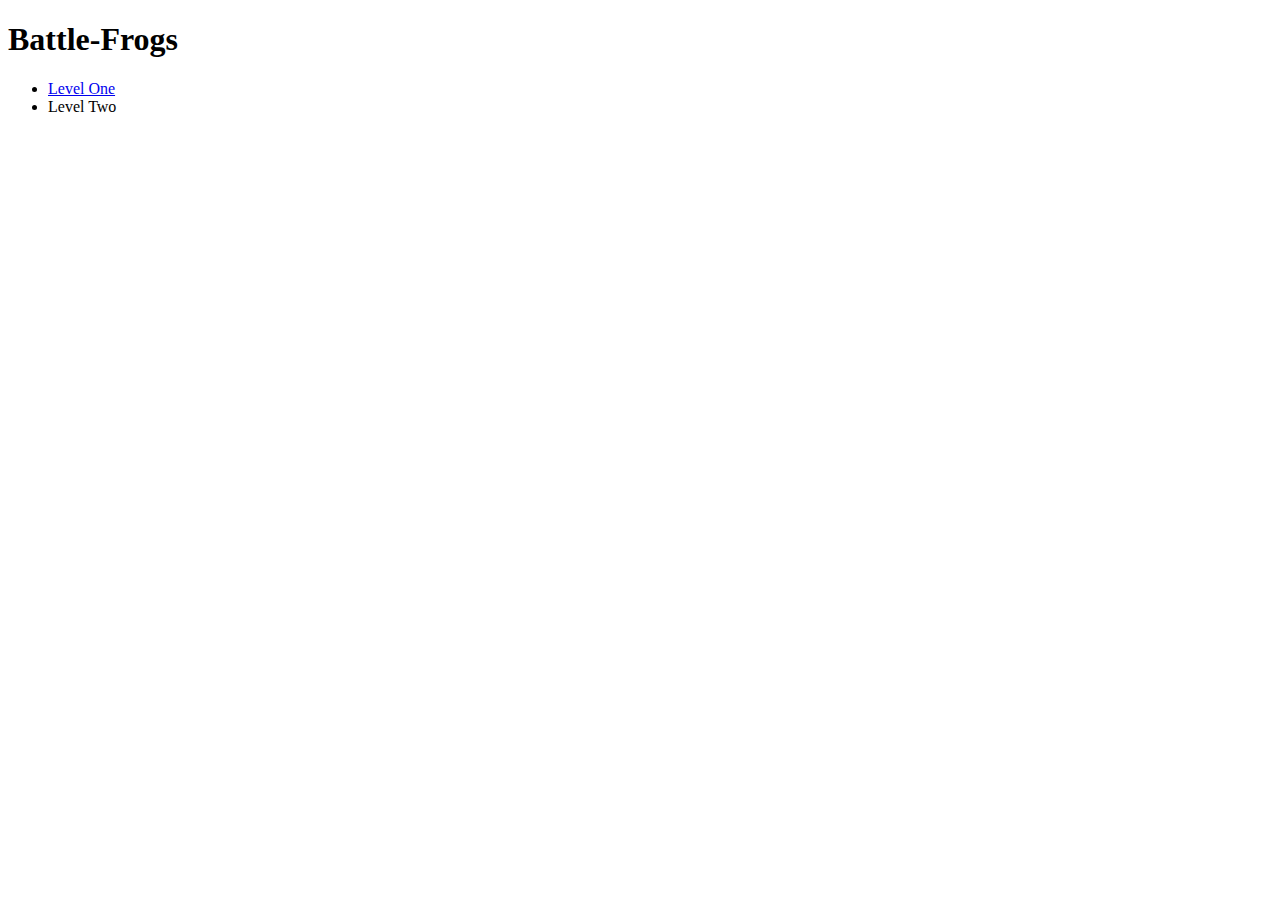
==== index.html @ 092aff97 "properly linked files together" ====
<!DOCTYPE html>
<html lang="en">
<head>
    <meta charset="UTF-8">
    <meta http-equiv="X-UA-Compatible" content="IE=edge">
    <meta name="viewport" content="width=device-width, initial-scale=1.0">
    <link rel="stylesheet" href="style.css">
    <script src="script.js" defer></script>
    <title>Battle-Frogs</title>
</head>
<body>
    <h1>Battle-Frogs</h1>
    <ul>
        <li><a href="levelone.html">Level One</a></li>
        <li><a>Level Two</a></li>
    </ul>
</body>
</html>
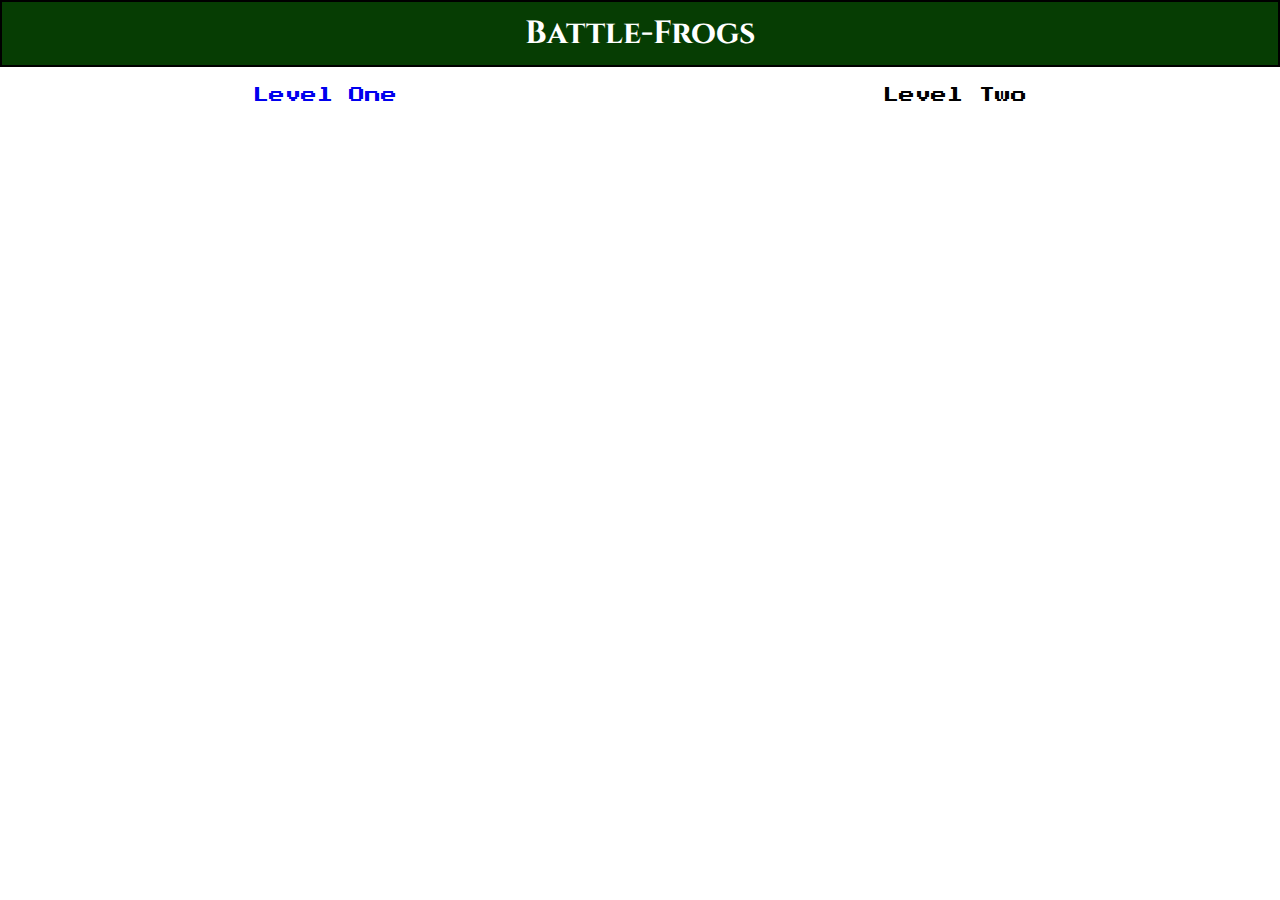
==== commit d42ba9a3: "finally added some styling and css to the index html aka the level selector that matches the levelon" ====
--- a/index.html
+++ b/index.html
@@ -5,11 +5,17 @@
     <meta http-equiv="X-UA-Compatible" content="IE=edge">
     <meta name="viewport" content="width=device-width, initial-scale=1.0">
     <link rel="stylesheet" href="style.css">
+    <link rel="preconnect" href="https://fonts.googleapis.com">
+    <link rel="preconnect" href="https://fonts.gstatic.com" crossorigin>
+    <link href="https://fonts.googleapis.com/css2?family=Cinzel:wght@500&display=swap" rel="stylesheet">
+    <link rel="preconnect" href="https://fonts.googleapis.com">
+    <link rel="preconnect" href="https://fonts.gstatic.com" crossorigin>
+    <link href="https://fonts.googleapis.com/css2?family=Press+Start+2P&display=swap" rel="stylesheet">
     <script src="script.js" defer></script>
     <title>Battle-Frogs</title>
 </head>
 <body>
-    <h1>Battle-Frogs</h1>
+    <h1 class="title">Battle-Frogs</h1>
     <ul>
         <li><a href="levelone.html">Level One</a></li>
         <li><a>Level Two</a></li>
--- a/style.css
+++ b/style.css
@@ -0,0 +1,37 @@
+body, header{
+    margin: 0;
+}
+
+.title{
+    display:flex;
+    justify-content: center;
+    font-family: 'Cinzel', serif;
+    background-color: rgb(6, 61, 3);
+    margin: 0;
+    padding: 10px;
+    color: white;
+    border: 2px solid black
+}
+
+ul{
+    display: flex;
+    list-style: none;
+    justify-content: space-around;
+    font-family: 'Press Start 2P', cursive;
+    margin: 10px 0;
+    padding: 10px;
+    
+}
+
+a{
+    text-decoration: none;
+}
+
+a:hover{
+    text-decoration: underline;
+}
+
+a:visited{
+    color: inherit
+}
+
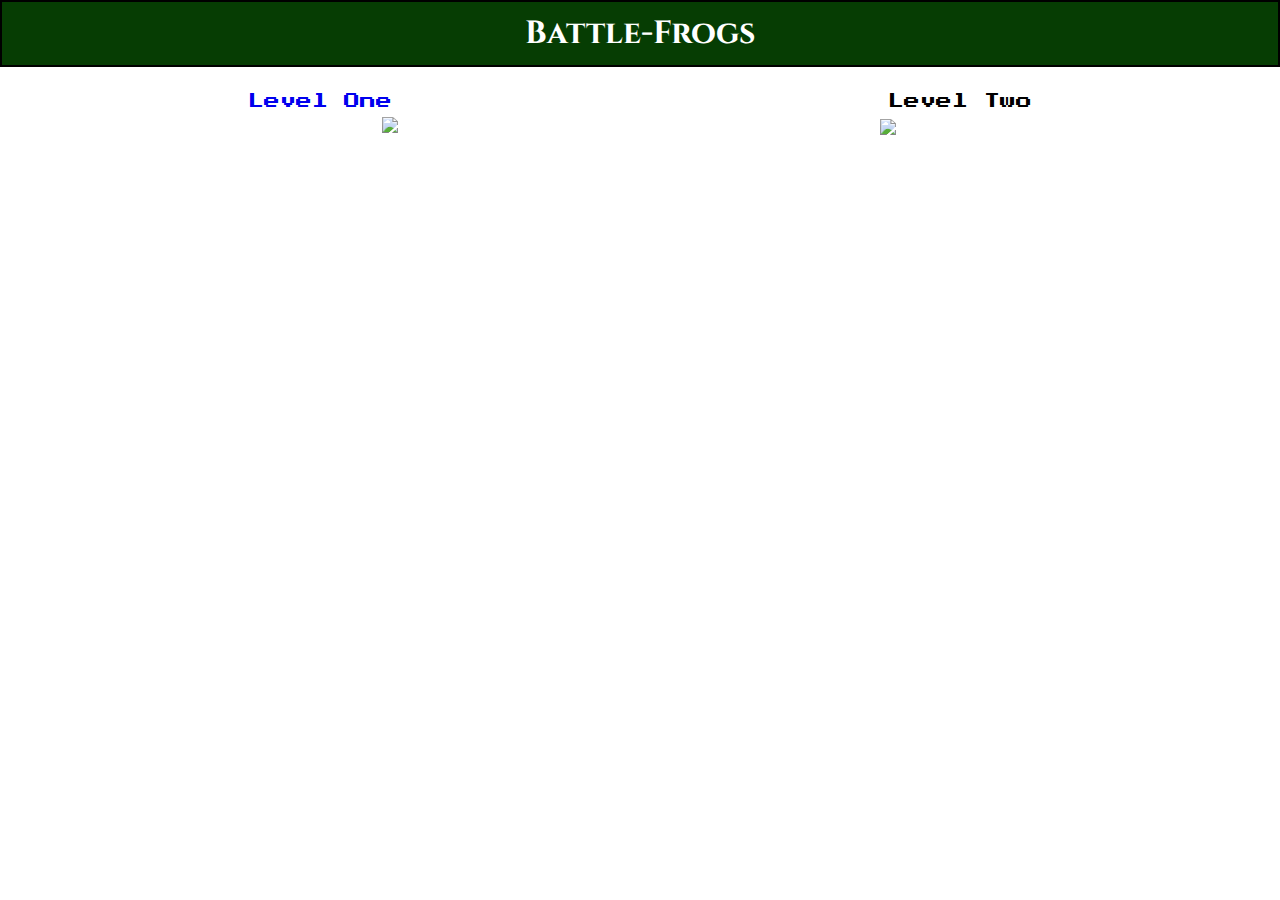
==== commit 590b93e8: "added a grid to the level selector aka index html, added some photos for the levels" ====
--- a/index.html
+++ b/index.html
@@ -16,9 +16,11 @@
 </head>
 <body>
     <h1 class="title">Battle-Frogs</h1>
-    <ul>
-        <li><a href="levelone.html">Level One</a></li>
-        <li><a>Level Two</a></li>
-    </ul>
+    <div class="container">
+        <p class="levelone"><a href="levelone.html">Level One</a></p>
+        <p class="leveltwo"><a>Level Two</a></p>
+        <a class="levelone" href="levelone.html"><img class="levelone" src="https://images.unsplash.com/photo-1584282479918-1ea22427dc0f?ixlib=rb-4.0.3&ixid=MnwxMjA3fDB8MHxwaG90by1wYWdlfHx8fGVufDB8fHx8&auto=format&fit=crop&w=2670&q=80"></a>
+        <img class="leveltwo" src="https://images.unsplash.com/photo-1601027847350-0285867c31f7?ixlib=rb-4.0.3&ixid=MnwxMjA3fDB8MHxwaG90by1wYWdlfHx8fGVufDB8fHx8&auto=format&fit=crop&w=2574&q=80">
+    </div>
 </body>
 </html>--- a/style.css
+++ b/style.css
@@ -13,25 +13,59 @@
     border: 2px solid black
 }
 
-ul{
-    display: flex;
-    list-style: none;
-    justify-content: space-around;
-    font-family: 'Press Start 2P', cursive;
-    margin: 10px 0;
-    padding: 10px;
-    
+
+p{
+    font-family: 'Press Start 2P', cursive; 
+}
+
+.container{
+    display: grid;
+    grid-template-columns: repeat(2, 1fr);
+    grid-template-rows: 1fr;
+    justify-items: center;
+    align-content: start;
+    margin: 10px auto;
+    width: 100%;
+    height: 100%;
+}
+
+img.levelone{
+    grid-row: 1;
+    grid-column: 1;
+    align-self: end;
+    width: 70%;
+    margin: 40px auto;
+}
+
+img.leveltwo{
+    grid-row: 1;
+    grid-column: 2;
+    width: 25%;
+    align-self: center;
+}
+
+p.levelone{
+    grid-row: 1;
+    grid-column: 1;
+    align-self: start;
+}
+
+p.leveltwo{
+    grid-row: 1;
+    grid-column: 2;
+    align-self: start;
 }
 
 a{
     text-decoration: none;
 }
 
-a:hover{
-    text-decoration: underline;
-}
-
 a:visited{
     color: inherit
 }
 
+a.levelone{
+    grid-row: 1;
+    grid-column: 1;
+    padding-left: 22%;
+}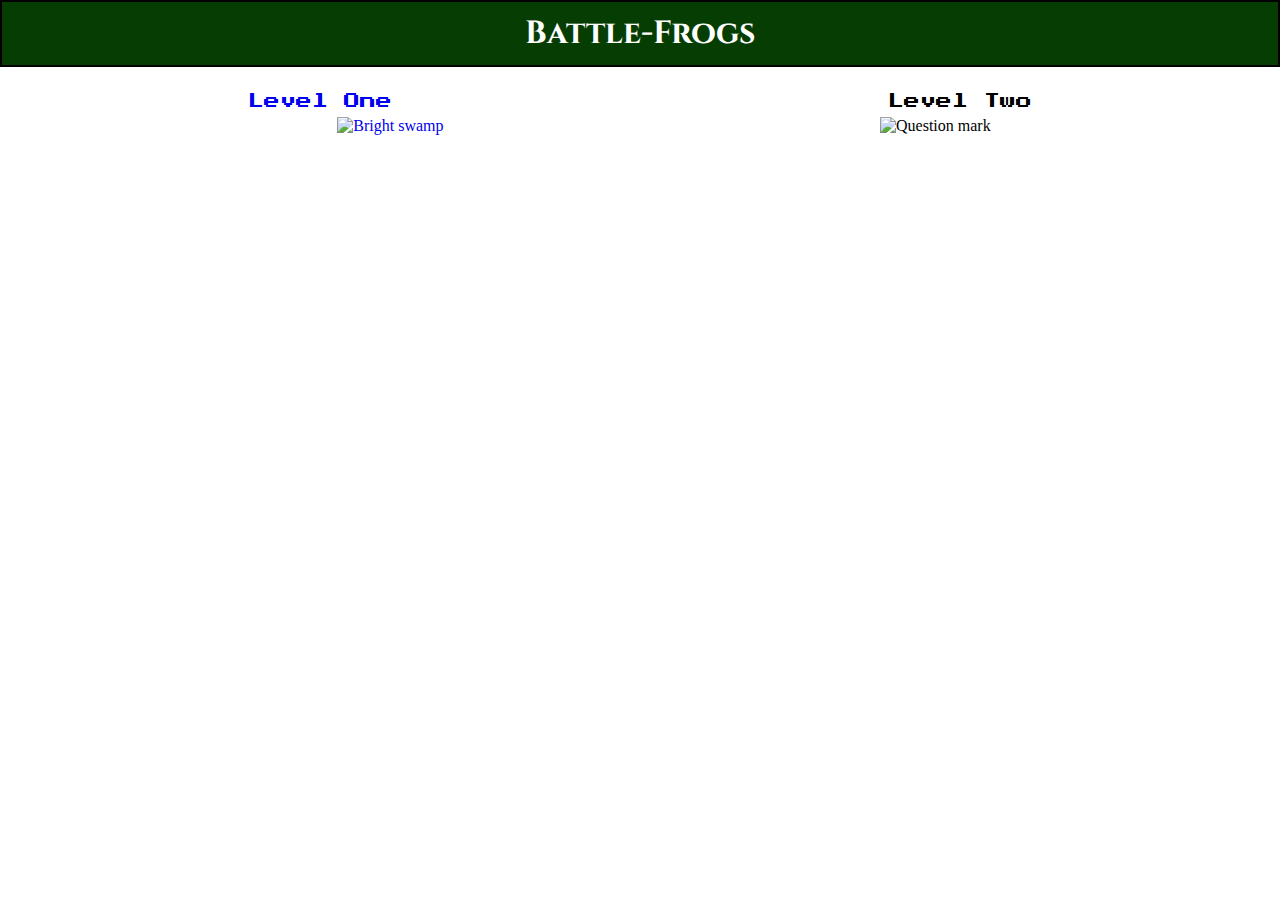
==== commit e193c5b6: "added alt text to images" ====
--- a/index.html
+++ b/index.html
@@ -19,8 +19,8 @@
     <div class="container">
         <p class="levelone"><a href="levelone.html">Level One</a></p>
         <p class="leveltwo"><a>Level Two</a></p>
-        <a class="levelone" href="levelone.html"><img class="levelone" src="https://images.unsplash.com/photo-1584282479918-1ea22427dc0f?ixlib=rb-4.0.3&ixid=MnwxMjA3fDB8MHxwaG90by1wYWdlfHx8fGVufDB8fHx8&auto=format&fit=crop&w=2670&q=80"></a>
-        <img class="leveltwo" src="https://images.unsplash.com/photo-1601027847350-0285867c31f7?ixlib=rb-4.0.3&ixid=MnwxMjA3fDB8MHxwaG90by1wYWdlfHx8fGVufDB8fHx8&auto=format&fit=crop&w=2574&q=80">
+        <a class="levelone" href="levelone.html"><img alt="Bright swamp" class="levelone" src="https://images.unsplash.com/photo-1584282479918-1ea22427dc0f?ixlib=rb-4.0.3&ixid=MnwxMjA3fDB8MHxwaG90by1wYWdlfHx8fGVufDB8fHx8&auto=format&fit=crop&w=2670&q=80"></a>
+        <img alt="Question mark" class="leveltwo" src="https://images.unsplash.com/photo-1601027847350-0285867c31f7?ixlib=rb-4.0.3&ixid=MnwxMjA3fDB8MHxwaG90by1wYWdlfHx8fGVufDB8fHx8&auto=format&fit=crop&w=2574&q=80">
     </div>
 </body>
 </html>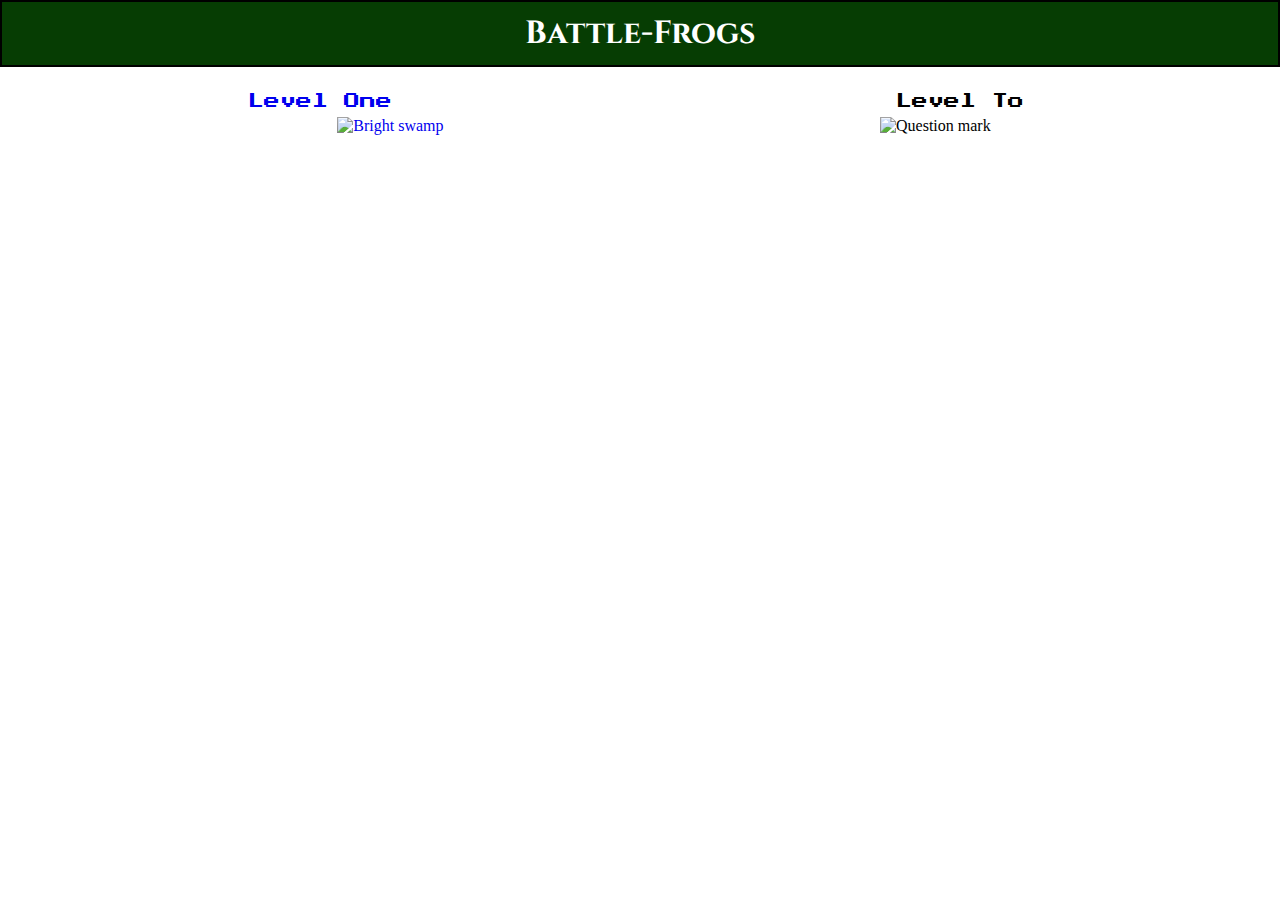
==== commit 88718e76: "testing surge" ====
--- a/index.html
+++ b/index.html
@@ -1,5 +1,6 @@
 <!DOCTYPE html>
 <html lang="en">
+
 <head>
     <meta charset="UTF-8">
     <meta http-equiv="X-UA-Compatible" content="IE=edge">
@@ -14,13 +15,19 @@
     <script src="script.js" defer></script>
     <title>Battle-Frogs</title>
 </head>
+
 <body>
     <h1 class="title">Battle-Frogs</h1>
     <div class="container">
         <p class="levelone"><a href="levelone.html">Level One</a></p>
-        <p class="leveltwo"><a>Level Two</a></p>
-        <a class="levelone" href="levelone.html"><img alt="Bright swamp" class="levelone" src="https://images.unsplash.com/photo-1584282479918-1ea22427dc0f?ixlib=rb-4.0.3&ixid=MnwxMjA3fDB8MHxwaG90by1wYWdlfHx8fGVufDB8fHx8&auto=format&fit=crop&w=2670&q=80"></a>
-        <img alt="Question mark" class="leveltwo" src="https://images.unsplash.com/photo-1601027847350-0285867c31f7?ixlib=rb-4.0.3&ixid=MnwxMjA3fDB8MHxwaG90by1wYWdlfHx8fGVufDB8fHx8&auto=format&fit=crop&w=2574&q=80">
+        <p class="leveltwo"><a>Level To</a></p>
+        <a class="levelone" href="levelone.html">
+            <img alt="Bright swamp" class="levelone"
+                src="https://images.unsplash.com/photo-1584282479918-1ea22427dc0f?ixlib=rb-4.0.3&ixid=MnwxMjA3fDB8MHxwaG90by1wYWdlfHx8fGVufDB8fHx8&auto=format&fit=crop&w=2670&q=80">
+        </a>
+        <img alt="Question mark" class="leveltwo"
+            src="https://images.unsplash.com/photo-1601027847350-0285867c31f7?ixlib=rb-4.0.3&ixid=MnwxMjA3fDB8MHxwaG90by1wYWdlfHx8fGVufDB8fHx8&auto=format&fit=crop&w=2574&q=80">
     </div>
 </body>
+
 </html>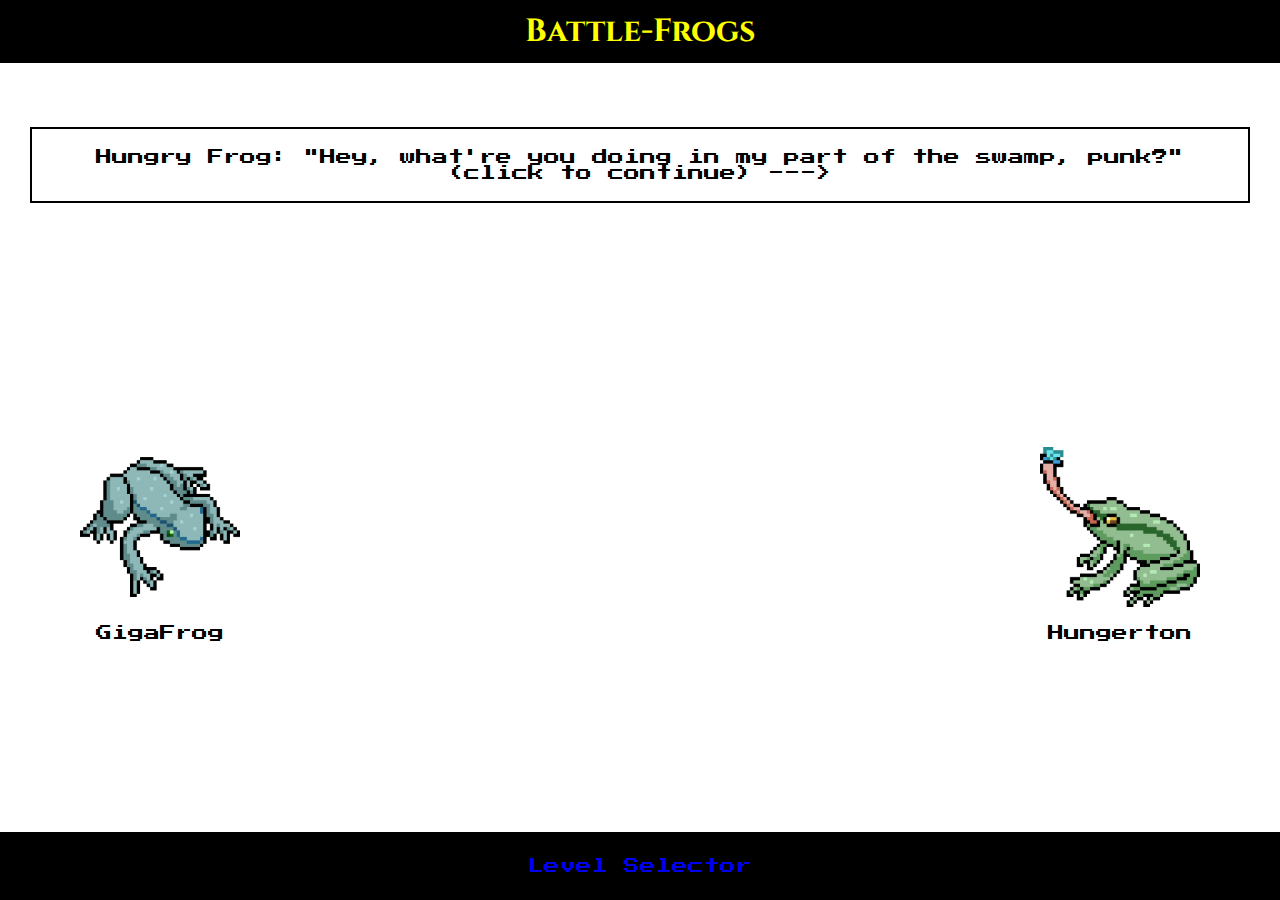
==== commit 038c0fb3: "renamed files" ====
--- a/index.html
+++ b/index.html
@@ -5,29 +5,51 @@
     <meta charset="UTF-8">
     <meta http-equiv="X-UA-Compatible" content="IE=edge">
     <meta name="viewport" content="width=device-width, initial-scale=1.0">
-    <link rel="stylesheet" href="style.css">
+    <link rel="stylesheet" href="levelone.css">
+    <script defer src="levelone.js"></script>
     <link rel="preconnect" href="https://fonts.googleapis.com">
     <link rel="preconnect" href="https://fonts.gstatic.com" crossorigin>
     <link href="https://fonts.googleapis.com/css2?family=Cinzel:wght@500&display=swap" rel="stylesheet">
     <link rel="preconnect" href="https://fonts.googleapis.com">
     <link rel="preconnect" href="https://fonts.gstatic.com" crossorigin>
     <link href="https://fonts.googleapis.com/css2?family=Press+Start+2P&display=swap" rel="stylesheet">
-    <script src="script.js" defer></script>
     <title>Battle-Frogs</title>
 </head>
 
 <body>
     <h1 class="title">Battle-Frogs</h1>
-    <div class="container">
-        <p class="levelone"><a href="levelone.html">Level One</a></p>
-        <p class="leveltwo"><a>Level To</a></p>
-        <a class="levelone" href="levelone.html">
-            <img alt="Bright swamp" class="levelone"
-                src="https://images.unsplash.com/photo-1584282479918-1ea22427dc0f?ixlib=rb-4.0.3&ixid=MnwxMjA3fDB8MHxwaG90by1wYWdlfHx8fGVufDB8fHx8&auto=format&fit=crop&w=2670&q=80">
-        </a>
-        <img alt="Question mark" class="leveltwo"
-            src="https://images.unsplash.com/photo-1601027847350-0285867c31f7?ixlib=rb-4.0.3&ixid=MnwxMjA3fDB8MHxwaG90by1wYWdlfHx8fGVufDB8fHx8&auto=format&fit=crop&w=2574&q=80">
-    </div>
+    <div id="game-screen">
+        <div class="container">
+            <div id="lose-screen">
+                <h1>YOU DIED.</h1>
+                <button id="retry-button">Retry?</button>
+            </div>
+            <div id="win-screen">
+                <h1>YOU WIN!</h1>
+                <p>Go back to select a new level!</p>
+            </div>
+            <p class="health-display" id="playerHealthDisplay"></p>
+            <div id="battleLog">
+                <p></p>
+            </div>
+            <p class="health-display" id="enemyHealthDisplay"></p>
+            <img alt="Light blue pixel frog" class="playerImg" src="frog1.jpeg">
+            <p id="player-name">GigaFrog</p>
+            <img alt="Green pixel frog catching a fly" class="enemyImg" src="frog2.jpeg">
+            <p id="enemy-name">Hungerton</p>
+            <div class="move-screen">
+                <button class="battleMove" id="slash">Slash ⚔</button>
+                <button class="battleMove" id="shoot">Shoot 🏹</button>
+                <button class="battleMove" id="punch">Punch 🥊</button>
+            </div>
+        </div>
+        <footer>
+            <ul>
+                <li><a href="levelselector.html">Level Selector</a></li>
+            </ul>
+        </footer>
+
+
 </body>
 
 </html>--- a/levelone.css
+++ b/levelone.css
@@ -0,0 +1,206 @@
+body, header {
+    margin: 0;
+}
+
+.intro {
+    opacity: 0;
+}
+
+img {
+    width: 25%;
+}
+
+.container {
+    display: grid;
+    grid-template-columns: 1fr 2fr 1fr;
+    grid-template-rows: 1fr 2fr 1fr;
+    justify-content: center;
+    align-items: center;
+}
+
+.playerImg {
+    grid-row: 2;
+    grid-column: 1;
+}
+
+.enemyImg {
+    grid-row: 2;
+    grid-column: 3;
+}
+
+#slash {
+    grid-row: 3;
+    grid-column: 1
+}
+
+#shoot {
+    grid-row: 3;
+    grid-column: 2;
+}
+
+#punch {
+    grid-row: 3;
+    grid-column: 3;
+}
+
+#enemyHealthDisplay {
+    grid-row: 1;
+    grid-column: 3;
+}
+
+.win-screen {
+    position: absolute;
+    background-color: rgba(0, 100, 0, 0.9);
+    color: white;
+    top: 10%;
+    left: 10%;
+    font-size: xx-large;
+    padding: 100px;
+    opacity: 1;
+    font-family: 'Press Start 2P', cursive;
+}
+
+#win-screen {
+    position: absolute;
+    opacity: 0
+}
+
+#lose-screen {
+    position: absolute;
+    opacity: 0;
+}
+
+.lose-screen {
+    display: flex;
+    flex-direction: column;
+    justify-content: center;
+    align-items: center;
+    position: absolute;
+    background-color: rgba(100, 0, 0, 0.9);
+    color: white;
+    top: 20%;
+    left: 22%;
+    font-size: xx-large;
+    padding: 100px;
+    opacity: 1;
+    font-family: 'Press Start 2P', cursive;
+}
+
+.title {
+    display: flex;
+    justify-content: center;
+    font-family: 'Cinzel', serif;
+    background-color: black;
+    margin: 0;
+    padding: 10px;
+    color: yellow;
+}
+
+.health-display {
+    display: flex;
+    justify-content: center;
+    background-color: red;
+    color: white;
+    align-items: center;
+    font-size: larger;
+    font-family: 'Press Start 2P', cursive;
+    padding: 20px;
+
+}
+
+img {
+    margin: 50px auto;
+    width: 50%;
+}
+
+.move-screen {
+    display: grid;
+    grid-template-columns: repeat(3, 1fr);
+    grid-template-rows: 1fr;
+    grid-column: 2;
+    grid-row: 3;
+}
+
+.battleMove {
+    background-color: black;
+    color: white;
+    height: 50px;
+    font-family: 'Press Start 2P', cursive;
+}
+
+#battleLog {
+    padding: 10px 0 0 10px;
+    font-family: 'Press Start 2P', cursive;
+    height: 75%;
+    width: 75%;
+    border: 2px solid black;
+    margin: 10px auto;
+    font-size: small;
+}
+
+ul {
+    list-style: none;
+    font-family: 'Press Start 2P', cursive;
+    color: red;
+    padding: 10px;
+}
+
+a {
+    text-decoration: none;
+}
+
+a:hover {
+    text-decoration: underline;
+}
+
+a:visited {
+    color: inherit
+}
+
+.invisible {
+    opacity: 0;
+}
+
+.dialogue {
+    text-align: center;
+    font-family: 'Press Start 2P', cursive;
+    padding: 20px;
+    border: 2px solid black;
+    margin: 5% 30px;
+}
+
+#retry-button {
+    padding: 10px;
+    font-family: 'Press Start 2P', cursive;
+    background-color: white;
+}
+
+footer {
+    display: flex;
+    justify-content: center;
+    position: fixed;
+    bottom: 0;
+    left: 0;
+    right: 0;
+    background-color: black;
+}
+
+#game-screen {
+    margin: 0 auto;
+}
+
+#player-name {
+    font-family: 'Press Start 2P', cursive;
+    grid-row: 2;
+    grid-column: 1;
+    align-self: end;
+    text-align: center;
+}
+
+#enemy-name {
+    font-family: 'Press Start 2P', cursive;
+    grid-row: 2;
+    grid-column: 3;
+    align-self: end;
+    text-align: center;
+}